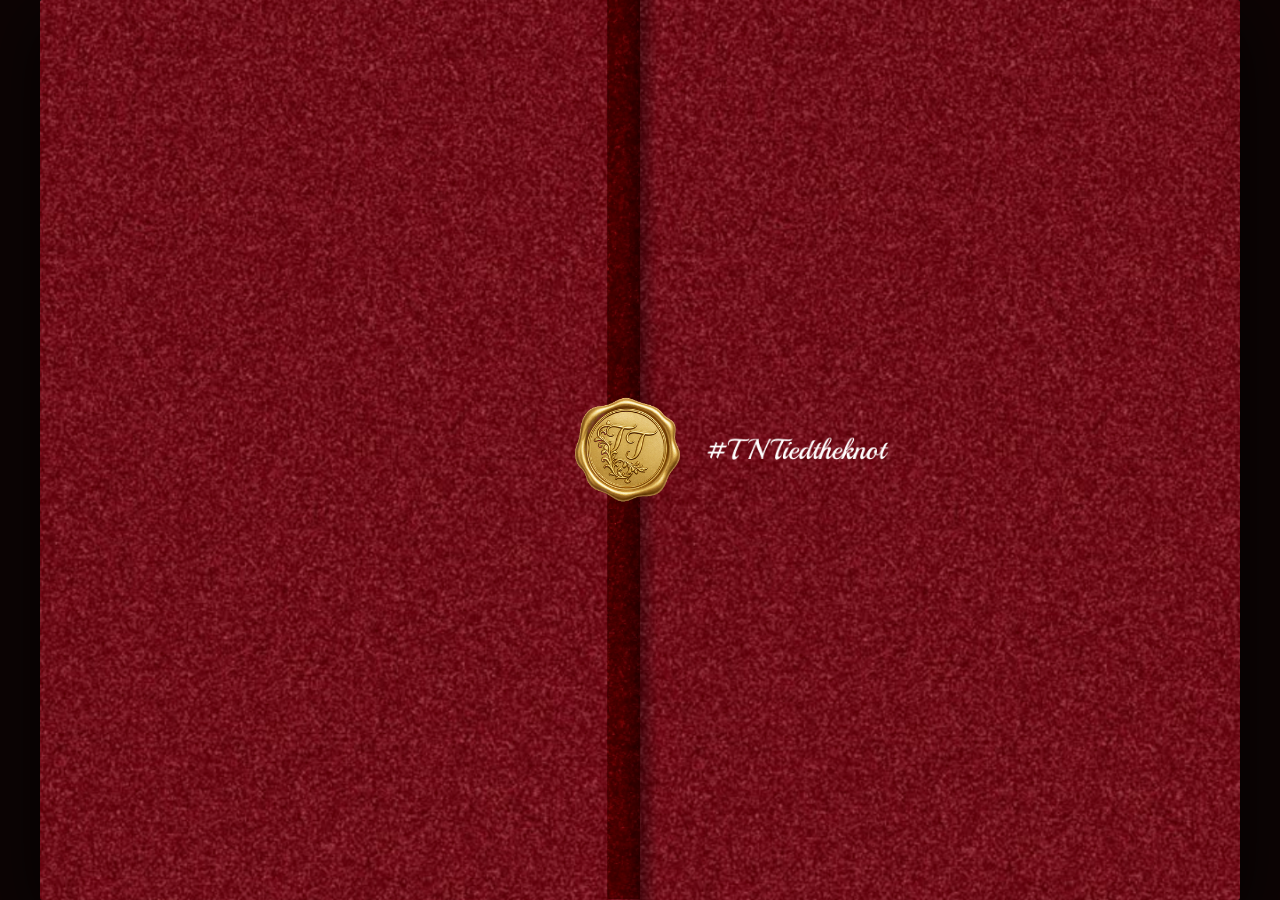
==== index.html @ c76d92a2 "first-initial" ====
<!DOCTYPE html>
<html lang="en">
  <head>
    <meta charset="UTF-8" />
    <meta name="viewport" content="width=device-width, initial-scale=1.0" />
    <title>Tara & Tunde – Save The Date</title>

    <!-- Speed: early connection to Google Fonts -->
    <link rel="preconnect" href="https://fonts.googleapis.com" />
    <link rel="preconnect" href="https://fonts.gstatic.com" crossorigin />
    <link rel="dns-prefetch" href="https://fonts.googleapis.com" />

    <link
      rel="stylesheet"
      href="https://fonts.googleapis.com/css2?family=Material+Symbols+Outlined:opsz,wght,FILL,GRAD@20..48,100..700,0..1,-50..200"
    />
    <link
      href="https://fonts.googleapis.com/css2?family=Cormorant+Garamond:ital,wght@0,300;0,400;1,300;1,400&family=Cinzel:wght@400;600&family=Cinzel+Decorative:wght@400;700&display=swap"
      rel="stylesheet"
    />

    <!-- Preload door + seal images with high priority — ready before first paint -->
    <link
      rel="preload"
      as="image"
      href="image/Left.png"
      fetchpriority="high"
      media="(min-width: 601px)"
    />
    <link
      rel="preload"
      as="image"
      href="image/right.png"
      fetchpriority="high"
      media="(min-width: 601px)"
    />
    <link
      rel="preload"
      as="image"
      href="image/seal.png"
      fetchpriority="high"
      media="(min-width: 601px)"
    />
    <link
      rel="preload"
      as="image"
      href="image/left-mobile.png"
      fetchpriority="high"
      media="(max-width: 600px)"
    />
    <link
      rel="preload"
      as="image"
      href="image/right-mobile.png"
      fetchpriority="high"
      media="(max-width: 600px)"
    />
    <link
      rel="preload"
      as="image"
      href="image/seal-mobile.png"
      fetchpriority="high"
      media="(max-width: 600px)"
    />

    <link rel="stylesheet" href="babs.css" />
  </head>
  <body>
    <div class="scene" id="scene">
      <!-- Invitation content revealed behind the doors -->
      <div class="content-card" id="contentCard">
        <div class="invite-content">
          <p class="eyebrow reveal-item" style="--delay: 0.4s">
            You are cordially invited to the wedding
          </p>
          <h1 class="reveal-item" style="--delay: 0.6s">Save the Date</h1>
          <div class="names reveal-item" style="--delay: 0.9s">
            <img
              class="names-img-desktop"
              src="image/picture-name.png"
              alt="Tara and Tunde"
            />
            <img
              class="names-img-mobile"
              src="image/Frame 2121459200.png"
              alt="Tara & Tunde"
            />
          </div>
          <div class="divider reveal-item" style="--delay: 1.2s"></div>
          <div class="detail-msg reveal-item" style="--delay: 1.4s">
            kindly join us as we celebrate the beginning of forever
          </div>
          <div class="event-details reveal-item" style="--delay: 1.65s">
            <div class="detail-col">
              <span class="detail-label">SAT</span>
              <span class="detail-label">11:30</span>
            </div>
            <div class="detail-divider">|</div>
            <div class="detail-day">04</div>
            <div class="detail-divider">|</div>
            <div class="detail-col">
              <span class="detail-label">APRIL</span>
              <span class="detail-label">2026</span>
            </div>
          </div>
          <div class="venue reveal-item" style="--delay: 1.9s">
            12, First Avenue Housing Estate, Ibara<br />Adjacent Dr Spa Salon
          </div>
          <div class="action-btns reveal-item" style="--delay: 2.15s">
            <a href="rsvp.html" class="action-btn">
              <span class="material-symbols-outlined">mail</span> RSVP HERE
            </a>
            <a
              href="https://maps.google.com/?q=12+First+Avenue+Housing+Estate+Ibara"
              target="_blank"
              class="action-btn"
            >
              <span class="material-symbols-outlined">location_on</span>
              LOCATION
            </a>
          </div>
        </div>
      </div>

      <div class="doors" id="doors">
        <!-- Left door — seal lives here so it slides left with this door -->
        <div class="door left">
          <div class="door-face"></div>
          <div class="seal" id="seal">
            <img
              src="image/seal.png"
              alt="Wax Seal"
              loading="eager"
              decoding="sync"
            />
          </div>
        </div>
        <!-- Right door -->
        <div class="door right">
          <div class="door-face"></div>
        </div>
      </div>
    </div>

    <script src="babs.js" defer></script>
  </body>
</html>
---- babs.css ----
*,
*::before,
*::after {
  box-sizing: border-box;
  margin: 0;
  padding: 0;
}

body {
  background: #0d0404;
  display: flex;
  flex-direction: column;
  align-items: center;
  justify-content: center;
  min-height: 100vh;
  min-height: 100dvh;
  font-family: "Cormorant Garamond", serif;
  padding: 0;
}

.scene {
  position: relative;
  overflow: hidden;
  border-radius: 2px;
  box-shadow: 0 20px 70px rgba(0, 0, 0, 0.8);
  width: min(1200px, 100vw - 32px);
  height: 100vh;
  height: 100dvh;
}

/* ── WHITE CONTENT CARD ── */
.content-card {
  position: absolute;
  inset: 0;
  background: #fff;
  z-index: 1;
  display: flex;
  align-items: center;
  justify-content: center;
  opacity: 0;
  transition: opacity 0.8s ease 0.6s;
}

.content-card.revealed {
  opacity: 1;
}

.invite-content {
  position: relative;
  z-index: 2;
  text-align: center;
  padding: clamp(20px, 5%, 48px);
  color: #2a0a0a;
  width: 100%;
}

.eyebrow {
  font-family: "Cinzel", serif;
  font-size: 16px;
  letter-spacing: 0.4em;
  color: #5a1a1a;
  text-transform: uppercase;
  margin-bottom: 16px;
}

.invite-content h1 {
  font-family: "Cinzel Decorative", serif;
  font-variant-numeric: lining-nums proportional-nums;
  font-size: clamp(24px, 2vw, 40px);
  letter-spacing: clamp(3px, 0.7vw, 7px);
  font-weight: 400;
  text-transform: uppercase;
  line-height: 97%;
  color: #000;
  margin-bottom: clamp(12px, 2.5%, 20px);
}

.names {
  display: flex;
  align-items: center;
  justify-content: center;
}
.invite-content .names img {
  height: 320px;
}

.names-img-mobile {
  display: none;
}

.detail-msg {
  font-style: italic;
  font-size: 20px;
}

.invite-content .divider {
  width: clamp(40px, 6vw, 60px);
  height: 1px;
  background: #c9a84c;
  margin: clamp(12px, 2.5%, 22px) auto;
}

/* ── EVENT DETAILS ── */
.event-details {
  display: flex;
  align-items: center;
  justify-content: center;
  gap: clamp(8px, 2vw, 20px);
  margin: clamp(10px, 2%, 18px) 0;
}

.detail-day {
  font-family: "Cormorant Garamond", serif;
  font-size: clamp(40px, 7vw, 72px);
  font-weight: 300;
  color: #1a0505;
  line-height: 1;
}

.detail-col {
  display: flex;
  flex-direction: column;
  align-items: center;
  gap: 2px;
}

.detail-label {
  font-family: "Cinzel", serif;
  font-size: clamp(16px, 2vw, 20px);
  letter-spacing: clamp(1px, 0.3vw, 3px);
  color: #000;
}

.detail-divider {
  font-size: clamp(20px, 4vw, 40px);
  color: #333;
  font-weight: 100;
  line-height: 1;
}

.action-btns {
  display: flex;
  gap: clamp(10px, 2vw, 24px);
  justify-content: center;
  margin-top: clamp(8px, 1.5%, 16px);
  padding: 8px;
  overflow: visible;
}

.action-btn .material-symbols-outlined {
  font-size: clamp(14px, 1.8vw, 18px);
  line-height: 1;
  vertical-align: middle;
}

.action-btn {
  font-family: "Cinzel", serif;
  font-size: clamp(7px, 1vw, 10px);
  letter-spacing: clamp(1px, 0.3vw, 2px);
  color: #8b1a1a;
  border: 1.5px solid #8b1a1a;
  padding: clamp(6px, 1vw, 11px) clamp(10px, 1.8vw, 22px);
  text-decoration: none;
  text-transform: uppercase;
  display: inline-flex;
  align-items: center;
  gap: 6px;
  transition: background 0.3s, color 0.3s;
  margin-top: 8px;
  box-shadow: 4px 4px 0 0;
}

.action-btn:hover {
  background: #8b1a1a;
  color: #fff;
}

/* ── DOORS ── */
.doors {
  position: absolute;
  inset: 0;
  z-index: 10;
  display: flex;
  overflow: visible;
}

.door {
  width: 50%;
  height: 100%;
  position: relative;
  overflow: hidden;
  transition: transform 1.2s cubic-bezier(0.77, 0, 0.175, 1);
  flex-shrink: 0;
  will-change: transform;
  backface-visibility: hidden;
}

.door.left {
  transform-origin: left center;
  overflow: visible;
  z-index: 12;
}
.door.right {
  transform-origin: right center;
  z-index: 11;
}

.doors.open {
  pointer-events: none;
}

.doors.open .door.left {
  transform: translateX(-100%);
}
.doors.open .door.right {
  transform: translateX(100%);
}

/* Each door has its own image */
.door .door-face {
  position: absolute;
  inset: 0;
  background-repeat: no-repeat;
  background-size: cover;
  background-position: center;
  overflow: hidden;
}

.door.left .door-face {
  background-image: url("image/Left.png");
}

.door.right .door-face {
  background-image: url("image/right.png");
}

/* subtle seam shadow */
.door.left .door-face::after {
  content: "";
  position: absolute;
  top: 0;
  right: 0;
  bottom: 0;
  width: 18px;
  background: linear-gradient(to left, rgba(0, 0, 0, 0.35), transparent);
  pointer-events: none;
}

.door.right .door-face::after {
  content: "";
  position: absolute;
  top: 0;
  left: 0;
  bottom: 0;
  width: 18px;
  background: linear-gradient(to right, rgba(0, 0, 0, 0.35), transparent);
  pointer-events: none;
}

/* ── SEAL ── */
.seal {
  position: absolute;
  right: 0;
  top: 50%;
  transform: translate(40%, -50%);
  width: clamp(70px, 10vw, 180px);
  height: clamp(70px, 10vw, 180px);
  z-index: 50;
  cursor: pointer;
  mix-blend-mode: lighten;
}

.seal img {
  width: 100%;
  height: 100%;
  object-fit: contain;
  display: block;
  transition: transform 0.25s ease;
}

/* fade out when open */
.doors.open .seal {
  opacity: 0;
  pointer-events: none;
}

.venue {
  font-family: "Cormorant Garamond", serif;
  font-size: clamp(16px, 1.4vw, 20px);
  color: #5a1a1a;
  line-height: 1.6;
  margin-top: clamp(8px, 1.5%, 14px);
  letter-spacing: 0.5px;
}

/* ── STAGGERED REVEAL ── */
@keyframes fadeSlideUp {
  from {
    opacity: 0;
    transform: translateY(22px);
  }
  to {
    opacity: 1;
    transform: translateY(0);
  }
}

.reveal-item {
  opacity: 0;
  transform: translateY(22px);
}

.content-card.revealed .reveal-item {
  animation: fadeSlideUp 0.65s ease forwards;
  animation-delay: var(--delay, 0s);
}

/* Reset when doors close so re-opening replays the animation */
.content-card:not(.revealed) .reveal-item {
  opacity: 0;
  transform: translateY(22px);
  animation: none;
}

/* ══ MOBILE ══ */
@media (max-width: 600px) {
  body {
    padding: 0;
    height: 100vh;
  }

  .scene {
    width: 100vw;
    height: 100dvh;
    border-radius: 0;
  }

  .door.left .door-face {
    background-image: url("image/left-mobile.png");
  }

  .door.right .door-face {
    background-image: url("image/right-mobile.png");
  }

  .seal img {
    content: url("image/seal-mobile.png");
  }

  .seal {
    width: clamp(75px, 22vw, 110px);
    height: clamp(75px, 22vw, 110px);
  }

  .names-img-desktop {
    display: none;
  }

  .names-img-mobile {
    display: block;
    height: clamp(80px, 30vw, 200px);
    width: auto;
    max-width: 90%;
  }

  .detail-msg {
    font-size: 16px;
  }

  .invite-content h1 {
    font-size: 24px;
    letter-spacing: 4px;
  }

  .eyebrow {
    font-size: 12px;
    letter-spacing: 0.3em;
  }

  .invite-content .names {
    font-size: clamp(32px, 9vw, 48px);
  }
}
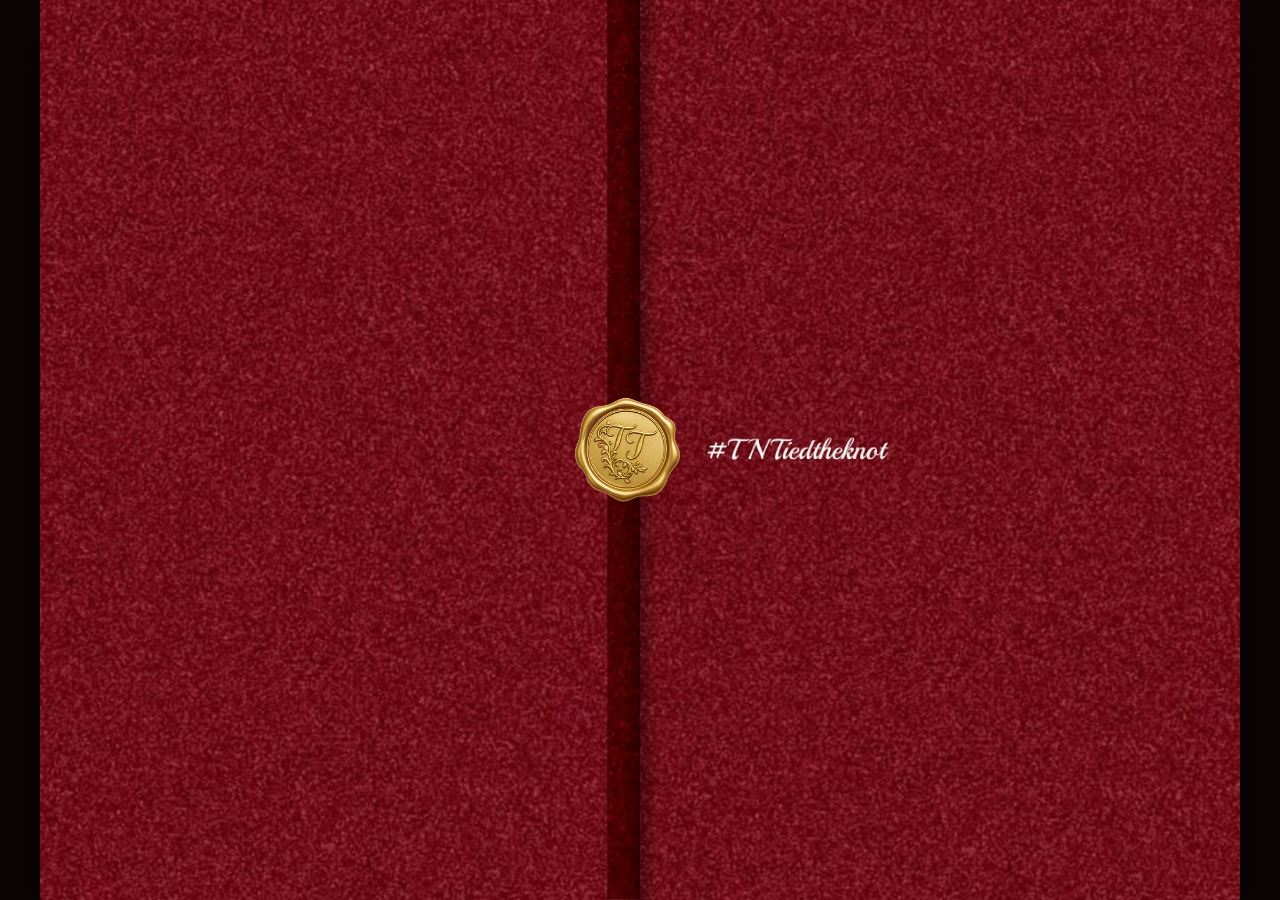
==== commit 1fe4dc76: "update commit" ====
--- a/index.html
+++ b/index.html
@@ -71,22 +71,22 @@
       <div class="content-card" id="contentCard">
         <div class="invite-content">
           <p class="eyebrow reveal-item" style="--delay: 0.4s">
-            You are cordially invited to the wedding
+            You are cordially invited
           </p>
           <h1 class="reveal-item" style="--delay: 0.6s">Save the Date</h1>
           <div class="names reveal-item" style="--delay: 0.9s">
             <img
               class="names-img-desktop"
-              src="image/picture-name.png"
+              src="image/picture-name.jpg"
               alt="Tara and Tunde"
             />
             <img
               class="names-img-mobile"
-              src="image/Frame 2121459200.png"
+              src="image/Frame 2121459200.jpg"
               alt="Tara & Tunde"
             />
           </div>
-          <div class="divider reveal-item" style="--delay: 1.2s"></div>
+          <!-- <div class="divider reveal-item" style="--delay: 1.2s"></div> -->
           <div class="detail-msg reveal-item" style="--delay: 1.4s">
             kindly join us as we celebrate the beginning of forever
           </div>
@@ -95,16 +95,22 @@
               <span class="detail-label">SAT</span>
               <span class="detail-label">11:30</span>
             </div>
-            <div class="detail-divider">|</div>
+            <div class="detail-divider-wrap">
+              <div class="detail-divider"></div>
+            </div>
+
             <div class="detail-day">04</div>
-            <div class="detail-divider">|</div>
+            <div class="detail-divider-wrap">
+              <div class="detail-divider"></div>
+            </div>
+
             <div class="detail-col">
               <span class="detail-label">APRIL</span>
               <span class="detail-label">2026</span>
             </div>
           </div>
           <div class="venue reveal-item" style="--delay: 1.9s">
-            12, First Avenue Housing Estate, Ibara<br />Adjacent Dr Spa Salon
+            12, FIRST AVENUE HOUSING ESTATE, IBARA<br />ADJACENT DR SPA SALON
           </div>
           <div class="action-btns reveal-item" style="--delay: 2.15s">
             <a href="rsvp.html" class="action-btn">
--- a/babs.css
+++ b/babs.css
@@ -60,7 +60,7 @@
   letter-spacing: 0.4em;
   color: #5a1a1a;
   text-transform: uppercase;
-  margin-bottom: 16px;
+  margin-bottom: 24px;
 }
 
 .invite-content h1 {
@@ -110,11 +110,16 @@
 }
 
 .detail-day {
-  font-family: "Cormorant Garamond", serif;
-  font-size: clamp(40px, 7vw, 72px);
+  font-family: serif;
+  font-size: 60px;
   font-weight: 300;
   color: #1a0505;
+  vertical-align: middle;
+  display: flex;
+  align-items: center;
+  justify-content: center;
   line-height: 1;
+  /* padding-bottom: 0.19em; */
 }
 
 .detail-col {
@@ -132,15 +137,14 @@
 }
 
 .detail-divider {
-  font-size: clamp(20px, 4vw, 40px);
-  color: #333;
-  font-weight: 100;
-  line-height: 1;
+  width: 1px;
+  height: clamp(40px, 7vw, 80px);
+  background-color: #333;
 }
 
 .action-btns {
   display: flex;
-  gap: clamp(10px, 2vw, 24px);
+  gap: 32px;
   justify-content: center;
   margin-top: clamp(8px, 1.5%, 16px);
   padding: 8px;
@@ -148,14 +152,14 @@
 }
 
 .action-btn .material-symbols-outlined {
-  font-size: clamp(14px, 1.8vw, 18px);
+  font-size: 16px;
   line-height: 1;
   vertical-align: middle;
 }
 
 .action-btn {
   font-family: "Cinzel", serif;
-  font-size: clamp(7px, 1vw, 10px);
+  font-size: 16px;
   letter-spacing: clamp(1px, 0.3vw, 2px);
   color: #8b1a1a;
   border: 1.5px solid #8b1a1a;
@@ -227,11 +231,11 @@
 }
 
 .door.left .door-face {
-  background-image: url("image/Left.png");
+  background-image: url("image/Left.jpg");
 }
 
 .door.right .door-face {
-  background-image: url("image/right.png");
+  background-image: url("image/right.jpg");
 }
 
 /* subtle seam shadow */
@@ -288,9 +292,10 @@
   font-family: "Cormorant Garamond", serif;
   font-size: clamp(16px, 1.4vw, 20px);
   color: #5a1a1a;
-  line-height: 1.6;
+  line-height: 1.2;
   margin-top: clamp(8px, 1.5%, 14px);
   letter-spacing: 0.5px;
+  text-transform: capitalize;
 }
 
 /* ── STAGGERED REVEAL ── */
@@ -336,11 +341,11 @@
   }
 
   .door.left .door-face {
-    background-image: url("image/left-mobile.png");
+    background-image: url("image/left-mobile.jpg");
   }
 
   .door.right .door-face {
-    background-image: url("image/right-mobile.png");
+    background-image: url("image/right-mobile.jpg");
   }
 
   .seal img {
